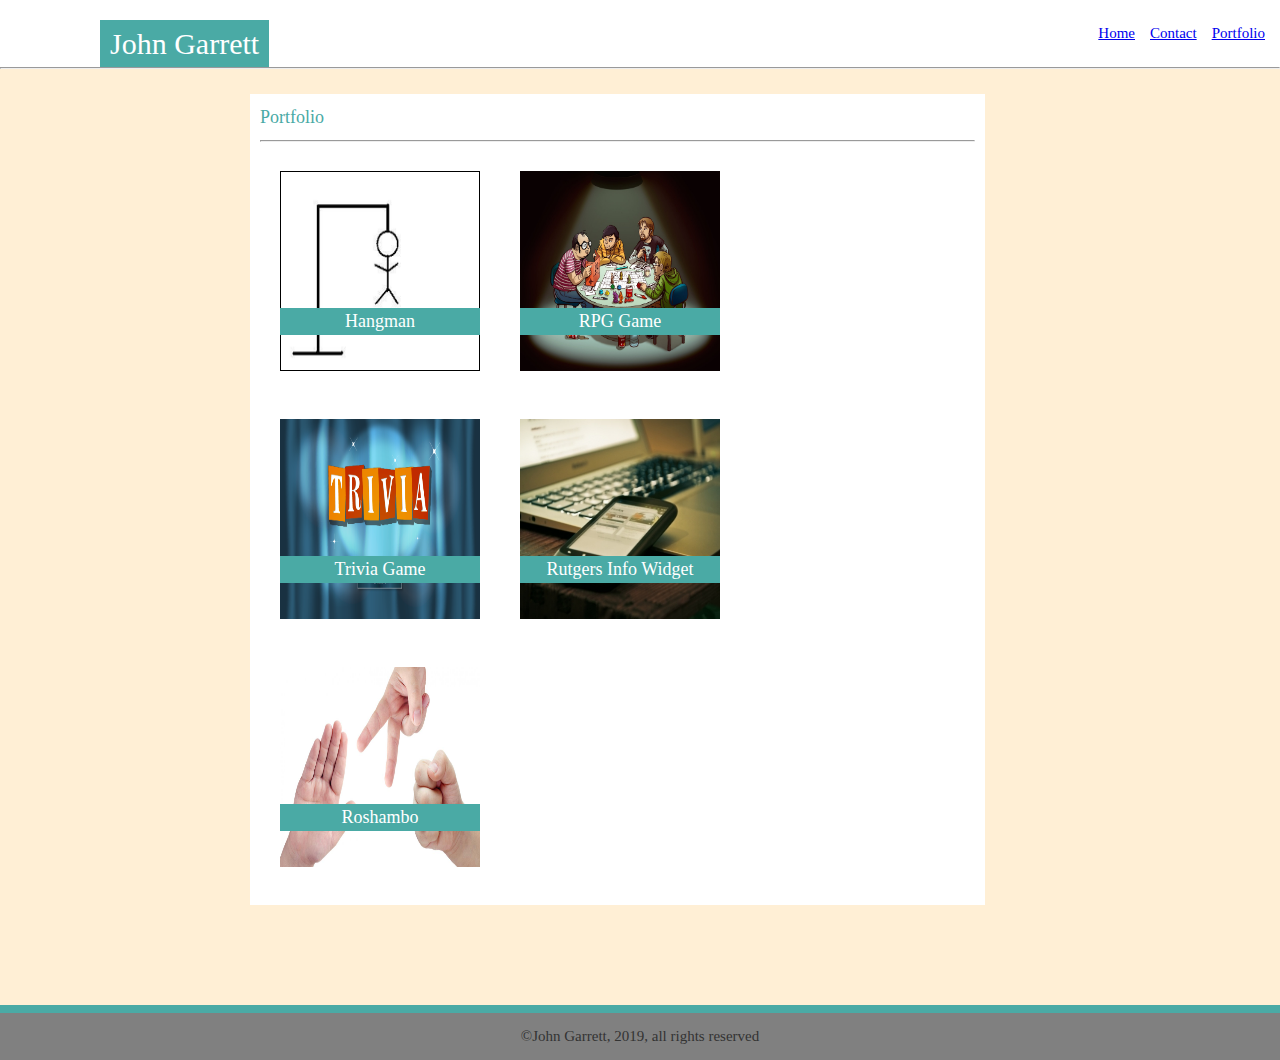
==== portfolio.html @ d192d59d "Added files and assets" ====
<!DOCTYPE html>
<html lang="en-us">
    <head>
        <meta charset="UTF-8">   
        <meta name="viewport" content="width=device-width, initial-scale=1.0">   
        <link rel="stylesheet" type="text/css" href="assets/reset.css">
        <link rel="stylesheet" type="text/css" href="assets/style.css">

        <title>John Garrett's Portfolio</title>       
       
    </head>

    <body>

        <!--Main Bio-->
        <header>
            <div class="box">John Garrett</div>              

                <!--Nav bar-->

            <a class="nav-link" href="portfolio.html">Portfolio<span class="sr-only"></span></a>
            <a class="nav-link" href="contact.html">Contact<span class="sr-only"></span></a>   
            <a class="nav-link" href="index.html">Home<span class="sr-only"></span></a>            
            <hr width="100%">
        </header>

        <div class="container">
            <section id="portfolio">  
                <h2>Portfolio</h2>
                <hr width="100%"> 

                <div class="parent-div">
                    <img id="hangman" src="assets/images/hangman.png" alt="Hangman">
                    <div class="childBox"> 
                        <p>Hangman</p>                    
                    </div>
                </div>

                <div class="parent-div">
                    <img id="rpg" src="assets/images/rpg.jpg" alt="rpg">
                    <div class="childBox"> 
                        <p>RPG Game</p>                    
                    </div>
                </div>

                <div class="parent-div">
                <img id="trivia" src="assets/images/trivia.png" alt="trivia">
                    <div class="childBox"> 
                        <p>Trivia Game</p>                    
                    </div>
                </div>

                <div class="parent-div">
                <img id="widget" src="assets/images/widget.jpg" alt="widget">
                    <div class="childBox"> 
                        <p>Rutgers Info Widget</p>                    
                    </div>
                </div>

                <div class="parent-div">
                <img id="rpsGame" src="assets/images/rockPaperScissors.jpg" alt="RPSgame">   
                    <div class="childBox"> 
                        <p>Roshambo</p>                    
                    </div>
                </div>   
         
            </section>  
        </div>  
        
        <!--Footer-->
        <footer class="footer">           
            <p><code>&copy;John Garrett, 2019, all rights reserved</code></p>
        </footer>

    </body>
</html>
---- assets/style.css ----
/*
Custom Styles
*/

/*
Index page
*/

* {
    box-sizing: border-box;   
  }

body {
    padding: 0;
    margin: 0;
    font-family: Georgia, "Times New Roman", Times, serif; 
    color: #333;
    background: #FFEFD5;
    font-size: 18px;
    line-height: 150%;
}

header {    
    padding-top: 20px;
    margin: 0;
    margin-bottom: 20px;
    font-size: 30px;
    background-color: white;
    text-align: left;
}

.nav-link {       
    float: right;       
    margin-right: 15px;    
    font-size: 15px;
}
.nav-link:hover {
    color: red;
}

.box {
    background: #4aaaa5;  
    color: white;  
    max-width: 250px;  
    margin-left: 100px;  
    padding: 10px;
    float: left;    
}

.container {   
    width: 1050px;    
    height: 100%;
}

#bioInfo,
#bioImage {
  float: left;
  background-color: white;
  padding: 10px;
}

#bioInfo {
  width: 70%;  
  margin: 25px auto 100px 250px;
}

#bioImage {
  width: 200px;
  height: 200px;
  margin: 10px;  
}

.footer {    
    padding: 10px;
    clear: both;
    margin-top: 20px;   
    text-align: center;
    font-size: smaller;
    background: grey;
    border-top: 8px solid #4aaaa5;
  }

/*
Contact Page
*/

#contactInfo {
    color: #4aaaa5;
    width: 70%;  
    margin: 25px auto 100px 250px;
    background-color: white;
    padding: 10px;
}

label {
    width: 200px;
    display: inline-block;
    font-family: Georgia, "Times New Roman", Times, serif;
}

input { 
    width: 300px;
    font-family: Georgia, "Times New Roman", Times, serif;
}

textarea {
    width: 300px;
    height: 100px;
    font-family: Georgia, "Times New Roman", Times, serif;
}

.mybutton {
    color: #fff;
    background-color: #4aaaa5;
    border-radius: 5px;
    width: 100px;    
    cursor: pointer;
}

.mybutton:hover {
    background-color: #b200ff;
    box-shadow: 0 8px 16px 0 rgba(0,0,0,0.2), 0 6px 20px 0 rgba(0,0,0,0.19);
}

/*
Portfolio Page
*/

#portfolio {
    color: #4aaaa5;
    width: 70%;      
    margin: 25px auto 100px 250px;
    background-color: white;
    padding: 10px;   
    overflow:visible;    
    overflow-y: hidden; 
}

img {
    width: 200px;
    height: 200px;    
    margin: 20px;
}

#hangman {
    border: 1px solid black;
}

.parent-div {
    position: relative;
    float: left;
}

.childBox {
    position: absolute;    
    background-color: #4aaaa5;
    color: white;
    padding: 0;    
    z-index: 1;
    left: 20px;
    top: 157px;
    right: 20px;
    text-align: center;    
}

@media screen and (max-width: 980px) {
    .container {        
        width: 100%;
    }
    #bioInfo,
    #contactInfo,
    #portfolio {                
        margin: 10px 30px 10px 90px;
    }
}  

@media screen and (max-width: 768px) {
    #bioInfo,
    #contactInfo,
    #portfolio {         
       float: none;
       margin-right: 10px;
    }    
}

@media screen and (max-width: 640px) {
    .box {
        max-width: 100%;
        float: none;       
        margin: 0;
        text-align: center;
    }
    .nav-link {       
        float: left;
        display: block;       
        margin-left: 100px;
        
    }
}
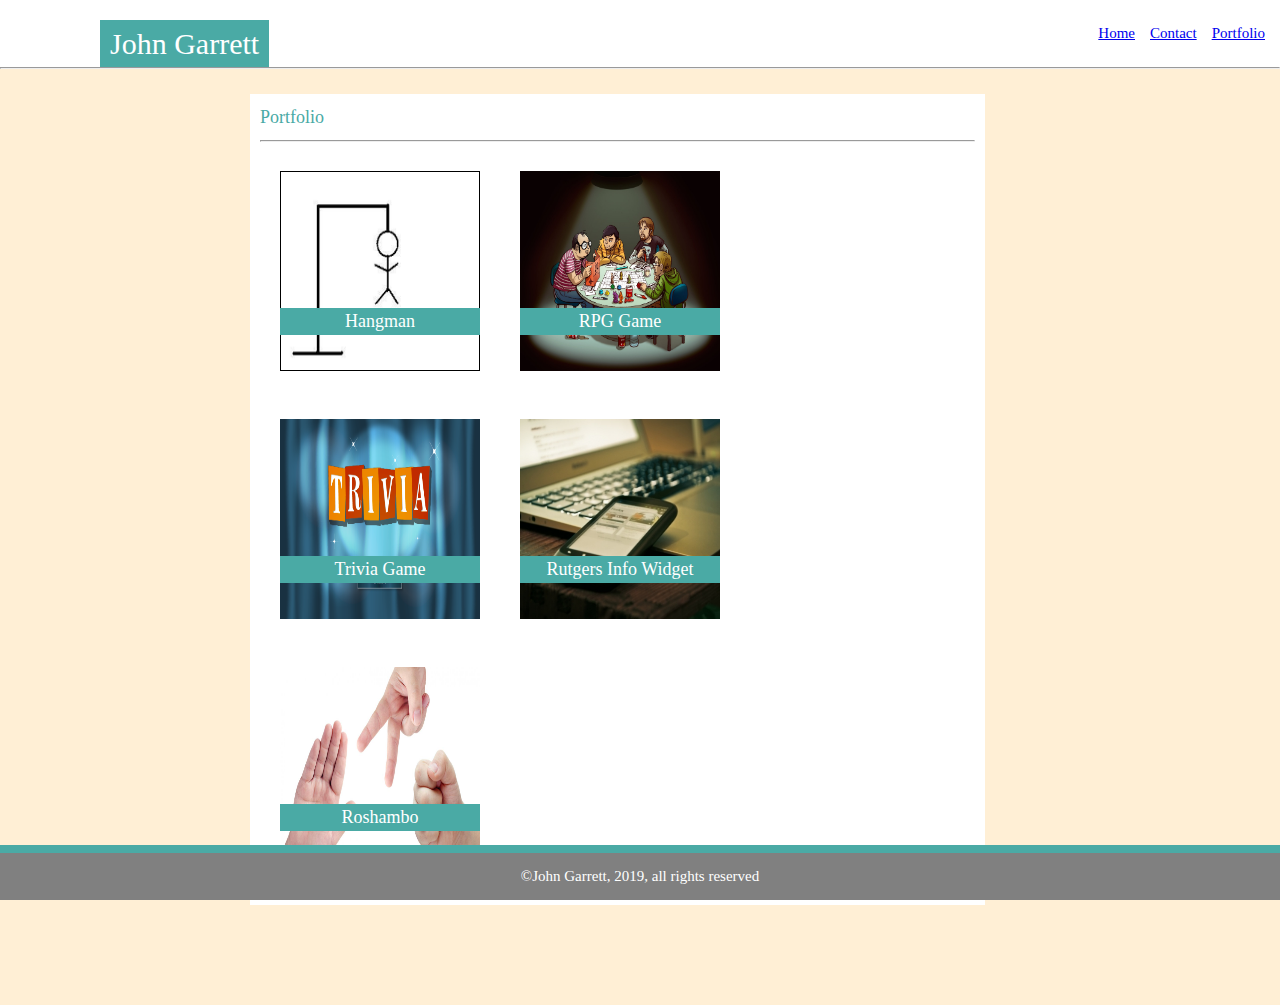
==== commit dd40558a: "added hangman game to portfolio" ====
--- a/portfolio.html
+++ b/portfolio.html
@@ -30,6 +30,7 @@
                 <hr width="100%"> 
 
                 <div class="parent-div">
+                    <a href="https://jhgarrett.github.io/Word-Guess-Game/">
                     <img id="hangman" src="assets/images/hangman.png" alt="Hangman">
                     <div class="childBox"> 
                         <p>Hangman</p>                    
--- a/assets/style.css
+++ b/assets/style.css
@@ -70,7 +70,12 @@
   margin: 10px;  
 }
 
-.footer {    
+.footer {   
+    position: fixed;
+    left: 0;
+    bottom: 0;
+    width: 100%;
+    color: white;
     padding: 10px;
     clear: both;
     margin-top: 20px;   
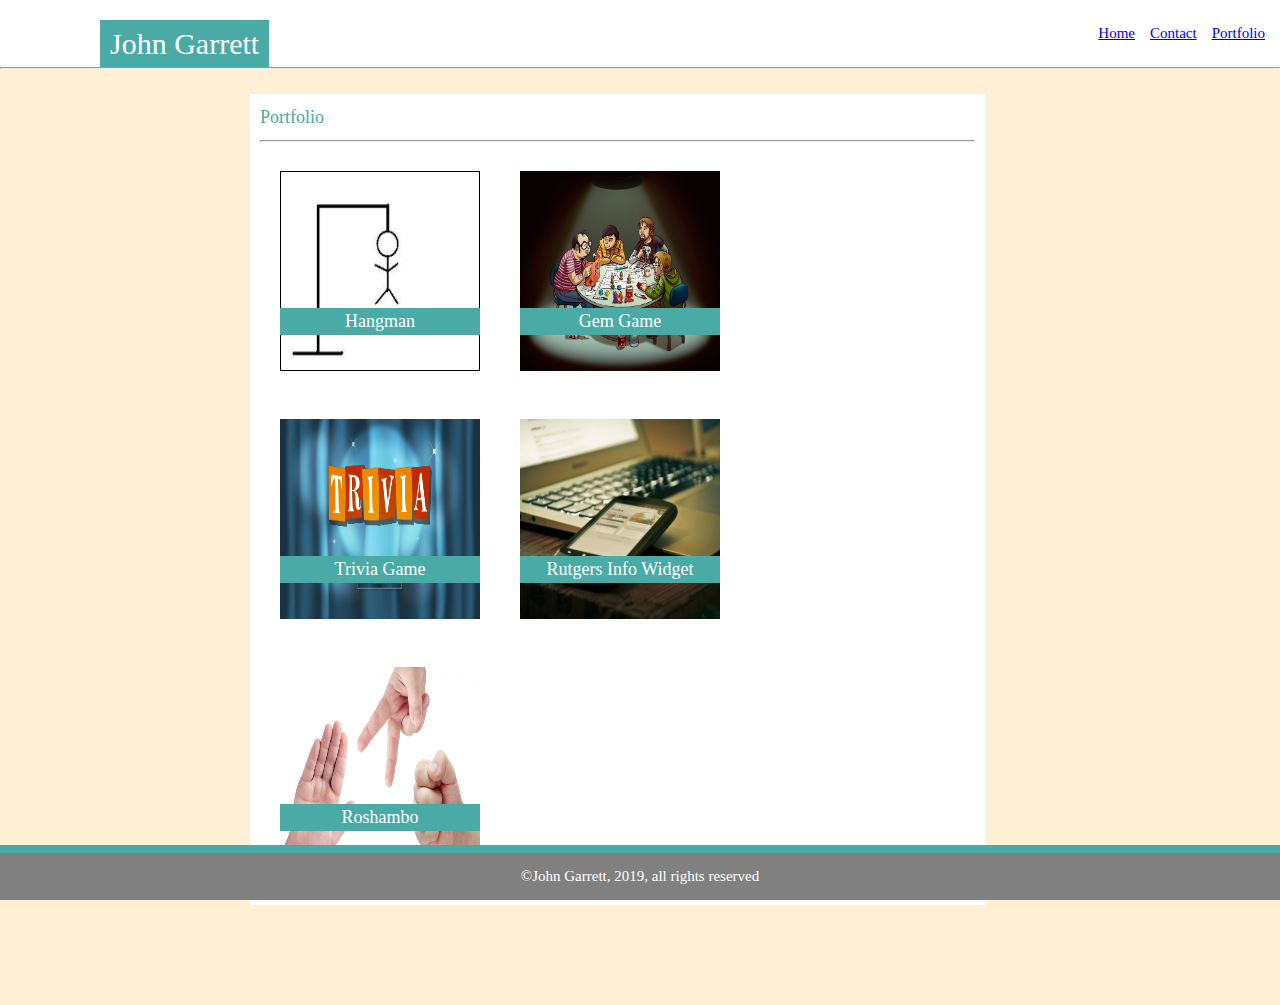
==== commit 72dd316c: "added gem game to Portfolio" ====
--- a/portfolio.html
+++ b/portfolio.html
@@ -38,9 +38,10 @@
                 </div>
 
                 <div class="parent-div">
+                    <a href="https://jhgarrett.github.io/unit-4-game/">
                     <img id="rpg" src="assets/images/rpg.jpg" alt="rpg">
                     <div class="childBox"> 
-                        <p>RPG Game</p>                    
+                        <p>Gem Game</p>                    
                     </div>
                 </div>
 
@@ -74,4 +75,4 @@
         </footer>
 
     </body>
-</html>+</html>
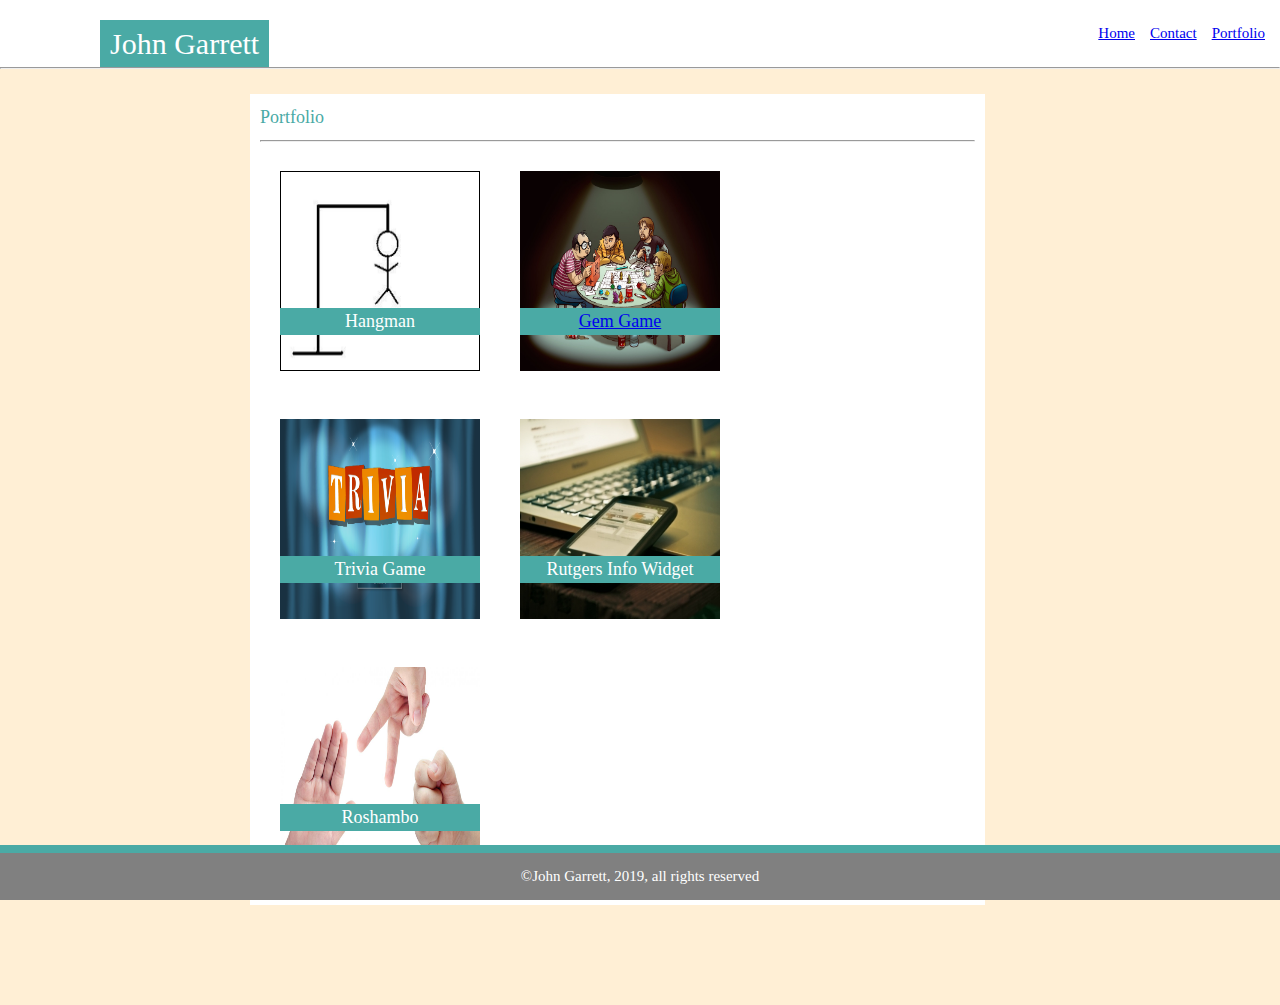
==== commit 2e13fa2e: "Update portfolio.html" ====
--- a/portfolio.html
+++ b/portfolio.html
@@ -30,18 +30,18 @@
                 <hr width="100%"> 
 
                 <div class="parent-div">
-                    <a href="https://jhgarrett.github.io/Word-Guess-Game/">
+                    
                     <img id="hangman" src="assets/images/hangman.png" alt="Hangman">
                     <div class="childBox"> 
-                        <p>Hangman</p>                    
+                        <p>Hangman</p><a href="https://jhgarrett.github.io/Word-Guess-Game/">
                     </div>
                 </div>
 
                 <div class="parent-div">
-                    <a href="https://jhgarrett.github.io/unit-4-game/">
+                    
                     <img id="rpg" src="assets/images/rpg.jpg" alt="rpg">
                     <div class="childBox"> 
-                        <p>Gem Game</p>                    
+                        <p>Gem Game</p><a href="https://jhgarrett.github.io/unit-4-game/">                    
                     </div>
                 </div>
 
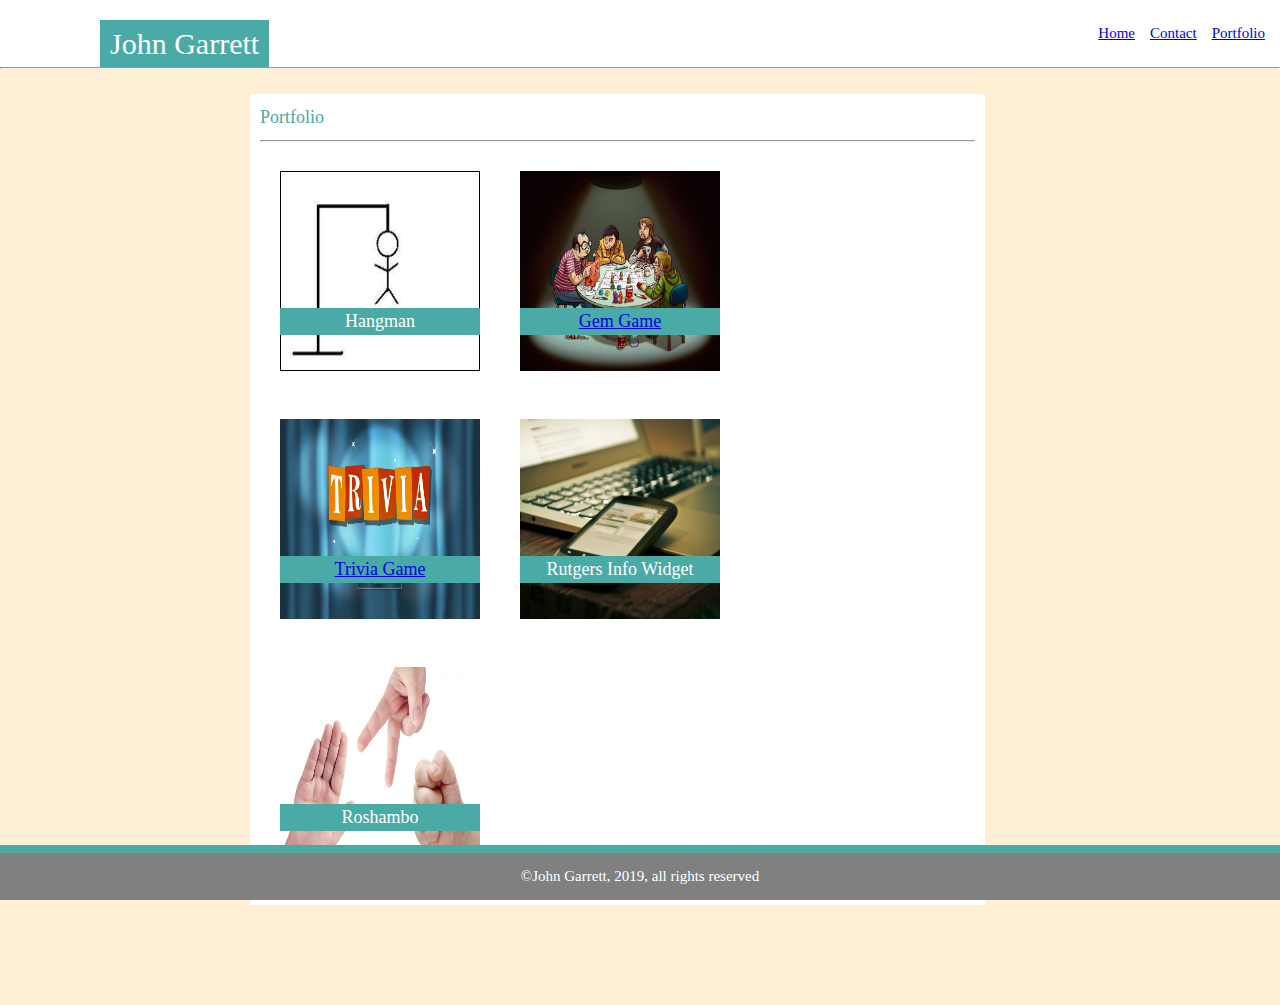
==== commit f9a69069: "added Trivia Game to portfolio" ====
--- a/portfolio.html
+++ b/portfolio.html
@@ -48,7 +48,7 @@
                 <div class="parent-div">
                 <img id="trivia" src="assets/images/trivia.png" alt="trivia">
                     <div class="childBox"> 
-                        <p>Trivia Game</p>                    
+                        <p>Trivia Game</p><a href="https://jhgarrett.github.io/TriviaGame/">                    
                     </div>
                 </div>
 
